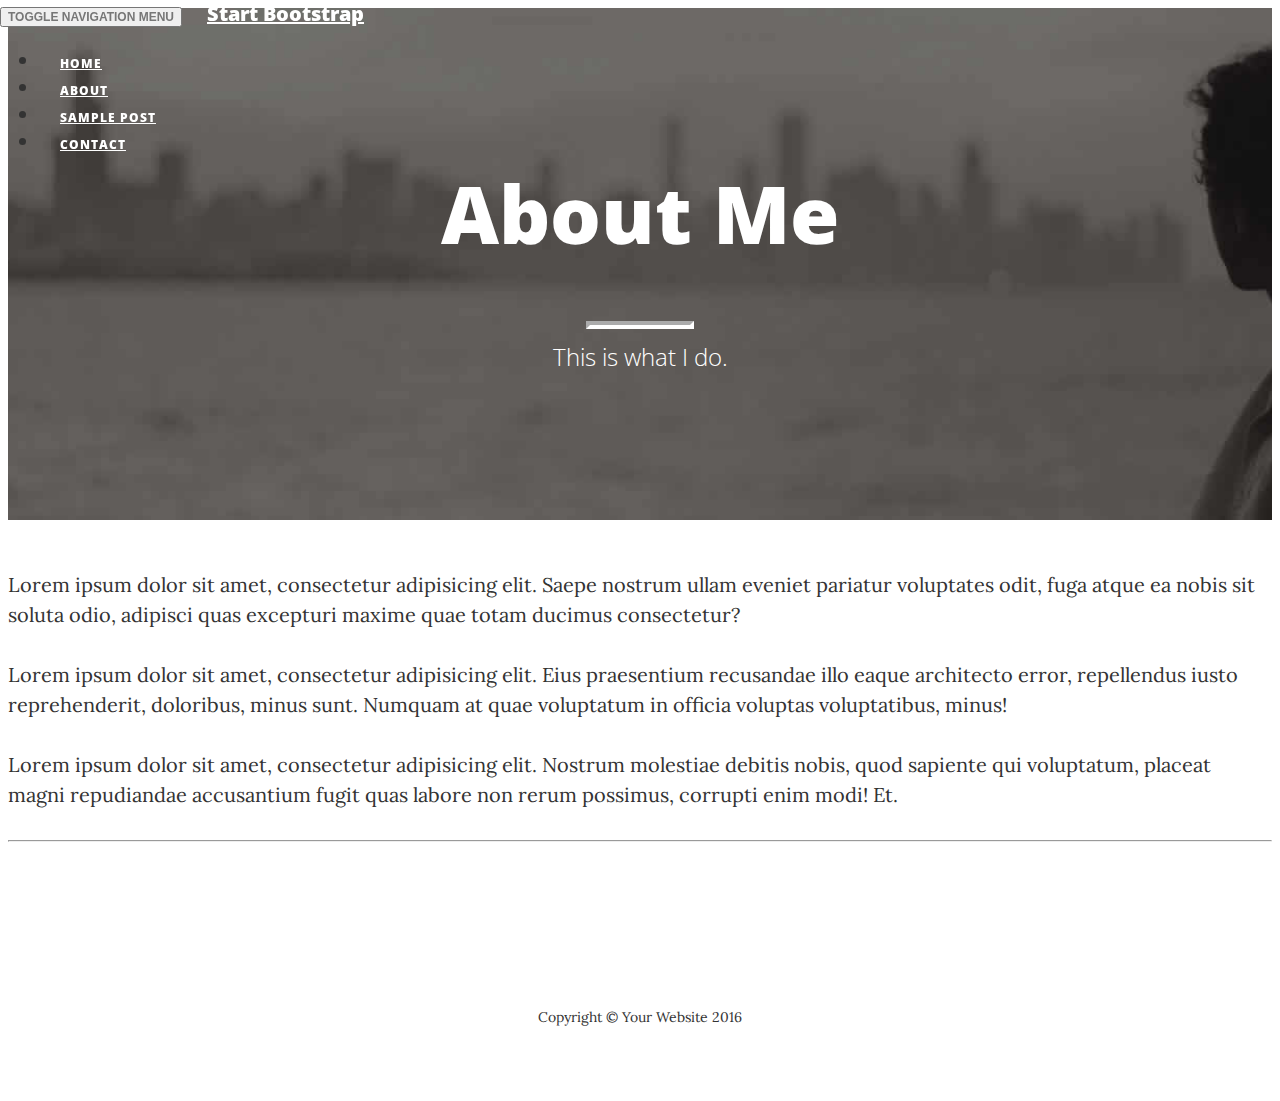
==== about.html @ ef94e5f1 "Add files via upload" ====
<!DOCTYPE html>
<html lang="en">

<head>

    <meta charset="utf-8">
    <meta http-equiv="X-UA-Compatible" content="IE=edge">
    <meta name="viewport" content="width=device-width, initial-scale=1">
    <meta name="description" content="">
    <meta name="author" content="">

    <title>Clean Blog - About</title>

    <!-- Bootstrap Core CSS -->
    <link href="vendor/bootstrap/css/bootstrap.min.css" rel="stylesheet">

    <!-- Theme CSS -->
    <link href="css/clean-blog.min.css" rel="stylesheet">

    <!-- Custom Fonts -->
    <link href="vendor/font-awesome/css/font-awesome.min.css" rel="stylesheet" type="text/css">
    <link href='https://fonts.googleapis.com/css?family=Lora:400,700,400italic,700italic' rel='stylesheet' type='text/css'>
    <link href='https://fonts.googleapis.com/css?family=Open+Sans:300italic,400italic,600italic,700italic,800italic,400,300,600,700,800' rel='stylesheet' type='text/css'>

    <!-- HTML5 Shim and Respond.js IE8 support of HTML5 elements and media queries -->
    <!-- WARNING: Respond.js doesn't work if you view the page via file:// -->
    <!--[if lt IE 9]>
        <script src="https://oss.maxcdn.com/libs/html5shiv/3.7.0/html5shiv.js"></script>
        <script src="https://oss.maxcdn.com/libs/respond.js/1.4.2/respond.min.js"></script>
    <![endif]-->

</head>

<body>

    <!-- Navigation -->
    <nav class="navbar navbar-default navbar-custom navbar-fixed-top">
        <div class="container-fluid">
            <!-- Brand and toggle get grouped for better mobile display -->
            <div class="navbar-header page-scroll">
                <button type="button" class="navbar-toggle" data-toggle="collapse" data-target="#bs-example-navbar-collapse-1">
                    <span class="sr-only">Toggle navigation</span>
                    Menu <i class="fa fa-bars"></i>
                </button>
                <a class="navbar-brand" href="index.html">Start Bootstrap</a>
            </div>

            <!-- Collect the nav links, forms, and other content for toggling -->
            <div class="collapse navbar-collapse" id="bs-example-navbar-collapse-1">
                <ul class="nav navbar-nav navbar-right">
                    <li>
                        <a href="index.html">Home</a>
                    </li>
                    <li>
                        <a href="about.html">About</a>
                    </li>
                    <li>
                        <a href="post.html">Sample Post</a>
                    </li>
                    <li>
                        <a href="contact.html">Contact</a>
                    </li>
                </ul>
            </div>
            <!-- /.navbar-collapse -->
        </div>
        <!-- /.container -->
    </nav>

    <!-- Page Header -->
    <!-- Set your background image for this header on the line below. -->
    <header class="intro-header" style="background-image: url('img/about-bg.jpg')">
        <div class="container">
            <div class="row">
                <div class="col-lg-8 col-lg-offset-2 col-md-10 col-md-offset-1">
                    <div class="page-heading">
                        <h1>About Me</h1>
                        <hr class="small">
                        <span class="subheading">This is what I do.</span>
                    </div>
                </div>
            </div>
        </div>
    </header>

    <!-- Main Content -->
    <div class="container">
        <div class="row">
            <div class="col-lg-8 col-lg-offset-2 col-md-10 col-md-offset-1">
                <p>Lorem ipsum dolor sit amet, consectetur adipisicing elit. Saepe nostrum ullam eveniet pariatur voluptates odit, fuga atque ea nobis sit soluta odio, adipisci quas excepturi maxime quae totam ducimus consectetur?</p>
                <p>Lorem ipsum dolor sit amet, consectetur adipisicing elit. Eius praesentium recusandae illo eaque architecto error, repellendus iusto reprehenderit, doloribus, minus sunt. Numquam at quae voluptatum in officia voluptas voluptatibus, minus!</p>
                <p>Lorem ipsum dolor sit amet, consectetur adipisicing elit. Nostrum molestiae debitis nobis, quod sapiente qui voluptatum, placeat magni repudiandae accusantium fugit quas labore non rerum possimus, corrupti enim modi! Et.</p>
            </div>
        </div>
    </div>

    <hr>

    <!-- Footer -->
    <footer>
        <div class="container">
            <div class="row">
                <div class="col-lg-8 col-lg-offset-2 col-md-10 col-md-offset-1">
                    <ul class="list-inline text-center">
                        <li>
                            <a href="#">
                                <span class="fa-stack fa-lg">
                                    <i class="fa fa-circle fa-stack-2x"></i>
                                    <i class="fa fa-twitter fa-stack-1x fa-inverse"></i>
                                </span>
                            </a>
                        </li>
                        <li>
                            <a href="#">
                                <span class="fa-stack fa-lg">
                                    <i class="fa fa-circle fa-stack-2x"></i>
                                    <i class="fa fa-facebook fa-stack-1x fa-inverse"></i>
                                </span>
                            </a>
                        </li>
                        <li>
                            <a href="#">
                                <span class="fa-stack fa-lg">
                                    <i class="fa fa-circle fa-stack-2x"></i>
                                    <i class="fa fa-github fa-stack-1x fa-inverse"></i>
                                </span>
                            </a>
                        </li>
                    </ul>
                    <p class="copyright text-muted">Copyright &copy; Your Website 2016</p>
                </div>
            </div>
        </div>
    </footer>

    <!-- jQuery -->
    <script src="vendor/jquery/jquery.min.js"></script>

    <!-- Bootstrap Core JavaScript -->
    <script src="vendor/bootstrap/js/bootstrap.min.js"></script>

    <!-- Contact Form JavaScript -->
    <script src="js/jqBootstrapValidation.js"></script>
    <script src="js/contact_me.js"></script>

    <!-- Theme JavaScript -->
    <script src="js/clean-blog.min.js"></script>

</body>

</html>
---- css/clean-blog.min.css ----
/*!
 * Start Bootstrap - Clean Blog v3.3.7+1 (http://startbootstrap.com/template-overviews/clean-blog)
 * Copyright 2013-2017 Start Bootstrap
 * Licensed under MIT (https://github.com/BlackrockDigital/startbootstrap/blob/gh-pages/LICENSE)
 */a,body{color:#333}.navbar-custom .nav li a,.navbar-custom .navbar-brand,h1,h2,h3,h4,h5,h6{font-weight:800}.caption,.intro-header .page-heading,.intro-header .site-heading,footer .copyright{text-align:center}body{font-family:Lora,'Times New Roman',serif;font-size:20px;-webkit-tap-highlight-color:#0085A1}.intro-header .page-heading .subheading,.intro-header .post-heading .subheading,.intro-header .site-heading .subheading,.navbar-custom,h1,h2,h3,h4,h5,h6{font-family:'Open Sans','Helvetica Neue',Helvetica,Arial,sans-serif}p{line-height:1.5;margin:30px 0}p a{text-decoration:underline}a:focus,a:hover{color:#0085A1}a img:focus,a img:hover{cursor:zoom-in}blockquote{color:#777;font-style:italic}hr.small{max-width:100px;margin:15px auto;border-width:4px;border-color:#fff}.navbar-custom{position:absolute;top:0;left:0;width:100%;z-index:3}.navbar-custom .navbar-header .navbar-toggle{color:#777;font-weight:800;text-transform:uppercase;font-size:12px}.navbar-custom .nav li a{text-transform:uppercase;font-size:12px;letter-spacing:1px}@media only screen and (min-width:768px){.navbar-custom{background:0 0;border-bottom:1px solid transparent}.navbar-custom .navbar-brand{color:#fff;padding:20px}.navbar-custom .navbar-brand:focus,.navbar-custom .navbar-brand:hover{color:rgba(255,255,255,.8)}.navbar-custom .nav li a{color:#fff;padding:20px}.navbar-custom .nav li a:focus,.navbar-custom .nav li a:hover{color:rgba(255,255,255,.8)}.navbar-custom .nav li ul.dropdown-menu a{color:#333}.navbar-custom .nav li ul.dropdown-menu a:focus,.navbar-custom .nav li ul.dropdown-menu a:hover{color:#0085A1}}@media only screen and (min-width:1170px){.navbar-custom{-webkit-transition:background-color .3s;-moz-transition:background-color .3s;transition:background-color .3s;-webkit-transform:translate3d(0,0,0);-moz-transform:translate3d(0,0,0);-ms-transform:translate3d(0,0,0);-o-transform:translate3d(0,0,0);transform:translate3d(0,0,0);-webkit-backface-visibility:hidden;backface-visibility:hidden}.navbar-custom.is-fixed{position:fixed;top:-61px;background-color:rgba(255,255,255,.9);border-bottom:1px solid #f2f2f2;-webkit-transition:-webkit-transform .3s;-moz-transition:-moz-transform .3s;transition:transform .3s}.navbar-custom.is-fixed .navbar-brand{color:#333}.navbar-custom.is-fixed .navbar-brand:focus,.navbar-custom.is-fixed .navbar-brand:hover{color:#0085A1}.navbar-custom.is-fixed .nav li a{color:#333}.navbar-custom.is-fixed .nav li a:focus,.navbar-custom.is-fixed .nav li a:hover{color:#0085A1}.navbar-custom.is-visible{-webkit-transform:translate3d(0,100%,0);-moz-transform:translate3d(0,100%,0);-ms-transform:translate3d(0,100%,0);-o-transform:translate3d(0,100%,0);transform:translate3d(0,100%,0)}}.intro-header{background:center center no-repeat;-webkit-background-size:cover;-moz-background-size:cover;background-size:cover;-o-background-size:cover;margin-bottom:50px}.intro-header .page-heading,.intro-header .post-heading,.intro-header .site-heading{padding:100px 0 50px;color:#fff}.intro-header .page-heading h1,.intro-header .site-heading h1{margin-top:0;font-size:50px}.intro-header .page-heading .subheading,.intro-header .site-heading .subheading{font-size:24px;line-height:1.1;display:block;font-weight:300;margin:10px 0 0}@media only screen and (min-width:768px){.intro-header .page-heading,.intro-header .post-heading,.intro-header .site-heading{padding:150px 0}.intro-header .page-heading h1,.intro-header .site-heading h1{font-size:80px}}.intro-header .post-heading h1{font-size:35px}.intro-header .post-heading .meta,.intro-header .post-heading .subheading{line-height:1.1;display:block}.intro-header .post-heading .subheading{font-size:24px;margin:10px 0 30px;font-weight:600}.intro-header .post-heading .meta{font-family:Lora,'Times New Roman',serif;font-style:italic;font-weight:300;font-size:20px}.intro-header .post-heading .meta a{color:#fff}@media only screen and (min-width:768px){.intro-header .post-heading h1{font-size:55px}.intro-header .post-heading .subheading{font-size:30px}}.post-preview>a{color:#333}.post-preview>a:focus,.post-preview>a:hover{text-decoration:none;color:#0085A1}.post-preview>a>.post-title{font-size:30px;margin-top:30px;margin-bottom:10px}.post-preview>a>.post-subtitle{margin:0 0 10px;font-weight:300}.post-preview>.post-meta{color:#777;font-size:18px;font-style:italic;margin-top:0}.post-preview>.post-meta>a{text-decoration:none;color:#333}.post-preview>.post-meta>a:focus,.post-preview>.post-meta>a:hover{color:#0085A1;text-decoration:underline}@media only screen and (min-width:768px){.post-preview>a>.post-title{font-size:36px}}.section-heading{font-size:36px;margin-top:60px;font-weight:700}.btn,.pager li>a,.pager li>span{font-family:'Open Sans','Helvetica Neue',Helvetica,Arial,sans-serif;text-transform:uppercase;font-weight:800;letter-spacing:1px}.caption{font-size:14px;padding:10px;font-style:italic;margin:0;display:block;border-bottom-right-radius:5px;border-bottom-left-radius:5px}footer{padding:50px 0 65px}footer .list-inline{margin:0;padding:0}footer .copyright{font-size:14px;margin-bottom:0}.floating-label-form-group{font-size:14px;position:relative;margin-bottom:0;padding-bottom:.5em;border-bottom:1px solid #eee}.floating-label-form-group input,.floating-label-form-group textarea{z-index:1;position:relative;padding-right:0;padding-left:0;border:none;border-radius:0;font-size:1.5em;background:0 0;box-shadow:none!important;resize:none}.floating-label-form-group label{display:block;z-index:0;position:relative;top:2em;margin:0;font-size:.85em;line-height:1.764705882em;vertical-align:middle;vertical-align:baseline;opacity:0;-webkit-transition:top .3s ease,opacity .3s ease;-moz-transition:top .3s ease,opacity .3s ease;-ms-transition:top .3s ease,opacity .3s ease;transition:top .3s ease,opacity .3s ease}.floating-label-form-group::not(:first-child){padding-left:14px;border-left:1px solid #eee}.floating-label-form-group-with-value label{top:0;opacity:1}.floating-label-form-group-with-focus label{color:#0085A1}form .row:first-child .floating-label-form-group{border-top:1px solid #eee}.btn{font-size:14px;border-radius:0;padding:15px 25px}.btn-lg{font-size:16px;padding:25px 35px}.btn-default:focus,.btn-default:hover{background-color:#0085A1;border:1px solid #0085A1;color:#fff}.pager{margin:20px 0 0}.pager li>a,.pager li>span{font-size:14px;padding:15px 25px;background-color:#fff;border-radius:0}.pager li>a:focus,.pager li>a:hover{color:#fff;background-color:#0085A1;border:1px solid #0085A1}.pager .disabled>a,.pager .disabled>a:focus,.pager .disabled>a:hover,.pager .disabled>span{color:#777;background-color:#333;cursor:not-allowed}::-moz-selection{color:#fff;text-shadow:none;background:#0085A1}::selection{color:#fff;text-shadow:none;background:#0085A1}img::selection{color:#fff;background:0 0}img::-moz-selection{color:#fff;background:0 0}
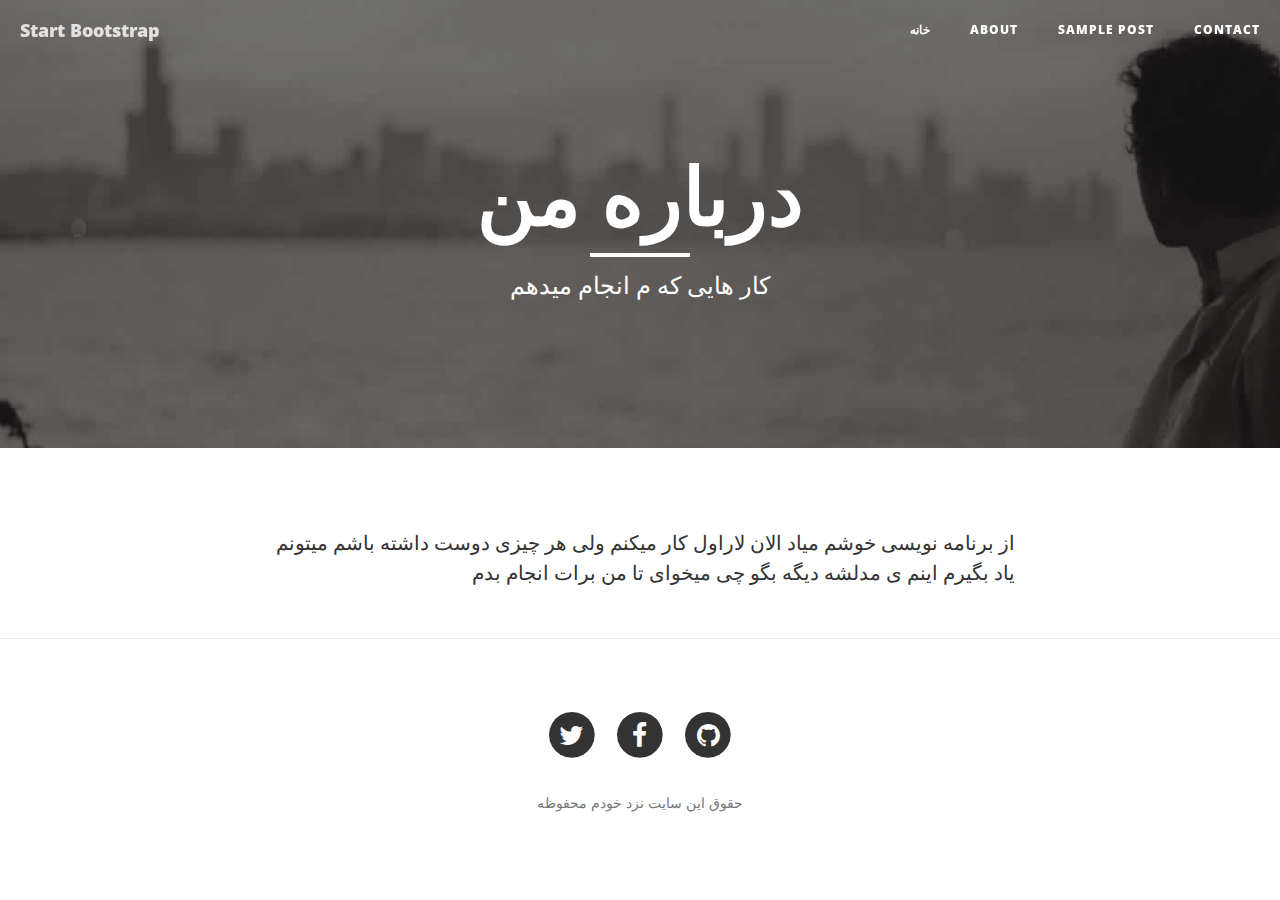
==== commit 581c6089: "Update about.html" ====
--- a/about.html
+++ b/about.html
@@ -49,7 +49,7 @@
             <div class="collapse navbar-collapse" id="bs-example-navbar-collapse-1">
                 <ul class="nav navbar-nav navbar-right">
                     <li>
-                        <a href="index.html">Home</a>
+                        <a href="index.html">خانه</a>
                     </li>
                     <li>
                         <a href="about.html">About</a>
@@ -74,9 +74,9 @@
             <div class="row">
                 <div class="col-lg-8 col-lg-offset-2 col-md-10 col-md-offset-1">
                     <div class="page-heading">
-                        <h1>About Me</h1>
+                        <h1 dir=rtl >درباره من </h1>
                         <hr class="small">
-                        <span class="subheading">This is what I do.</span>
+                        <span class="subheading" dir=rtl >کار هایی که م انجام میدهم</span>
                     </div>
                 </div>
             </div>
@@ -87,9 +87,8 @@
     <div class="container">
         <div class="row">
             <div class="col-lg-8 col-lg-offset-2 col-md-10 col-md-offset-1">
-                <p>Lorem ipsum dolor sit amet, consectetur adipisicing elit. Saepe nostrum ullam eveniet pariatur voluptates odit, fuga atque ea nobis sit soluta odio, adipisci quas excepturi maxime quae totam ducimus consectetur?</p>
-                <p>Lorem ipsum dolor sit amet, consectetur adipisicing elit. Eius praesentium recusandae illo eaque architecto error, repellendus iusto reprehenderit, doloribus, minus sunt. Numquam at quae voluptatum in officia voluptas voluptatibus, minus!</p>
-                <p>Lorem ipsum dolor sit amet, consectetur adipisicing elit. Nostrum molestiae debitis nobis, quod sapiente qui voluptatum, placeat magni repudiandae accusantium fugit quas labore non rerum possimus, corrupti enim modi! Et.</p>
+                <p dir=rtl >از برنامه نویسی خوشم میاد الان لاراول کار میکنم ولی هر چیزی  دوست داشته باشم میتونم یاد بگیرم اینم ی مدلشه دیگه بگو چی میخوای تا من برات انجام بدم</p>
+                
             </div>
         </div>
     </div>
@@ -127,7 +126,7 @@
                             </a>
                         </li>
                     </ul>
-                    <p class="copyright text-muted">Copyright &copy; Your Website 2016</p>
+                    <p class="copyright text-muted">حقوق این سایت نزد خودم محفوظه</p>
                 </div>
             </div>
         </div>
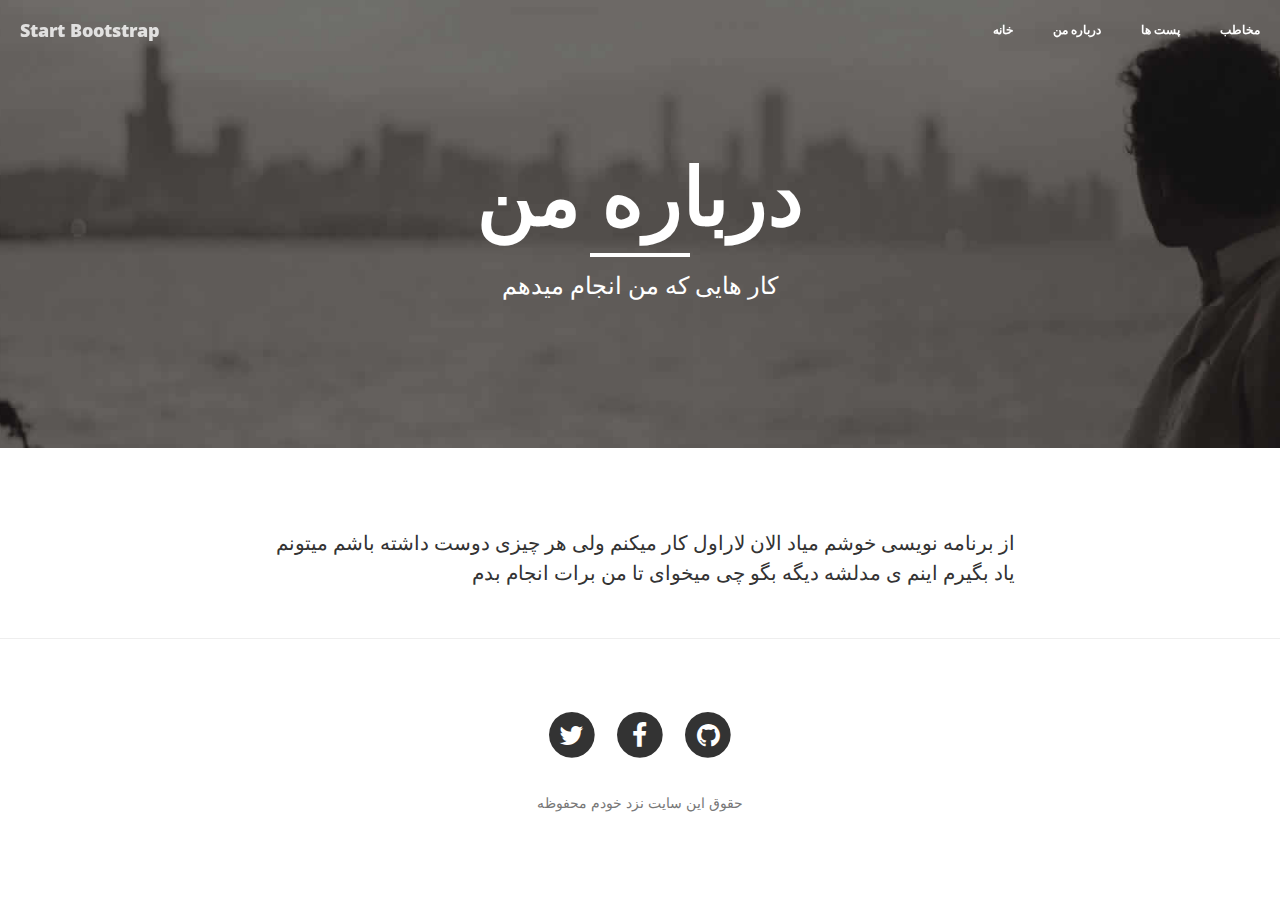
==== commit e75839c0: "Update about.html" ====
--- a/about.html
+++ b/about.html
@@ -46,19 +46,19 @@
             </div>
 
             <!-- Collect the nav links, forms, and other content for toggling -->
-            <div class="collapse navbar-collapse" id="bs-example-navbar-collapse-1">
+           <div class="collapse navbar-collapse" id="bs-example-navbar-collapse-1">
                 <ul class="nav navbar-nav navbar-right">
                     <li>
                         <a href="index.html">خانه</a>
                     </li>
                     <li>
-                        <a href="about.html">About</a>
+                        <a href="about.html">درباره من</a>
                     </li>
                     <li>
-                        <a href="post.html">Sample Post</a>
+                        <a href="#">پست ها</a>
                     </li>
                     <li>
-                        <a href="contact.html">Contact</a>
+                        <a href="#">مخاطب</a>
                     </li>
                 </ul>
             </div>
@@ -76,7 +76,7 @@
                     <div class="page-heading">
                         <h1 dir=rtl >درباره من </h1>
                         <hr class="small">
-                        <span class="subheading" dir=rtl >کار هایی که م انجام میدهم</span>
+                        <span class="subheading" dir=rtl >کار هایی که من انجام میدهم</span>
                     </div>
                 </div>
             </div>
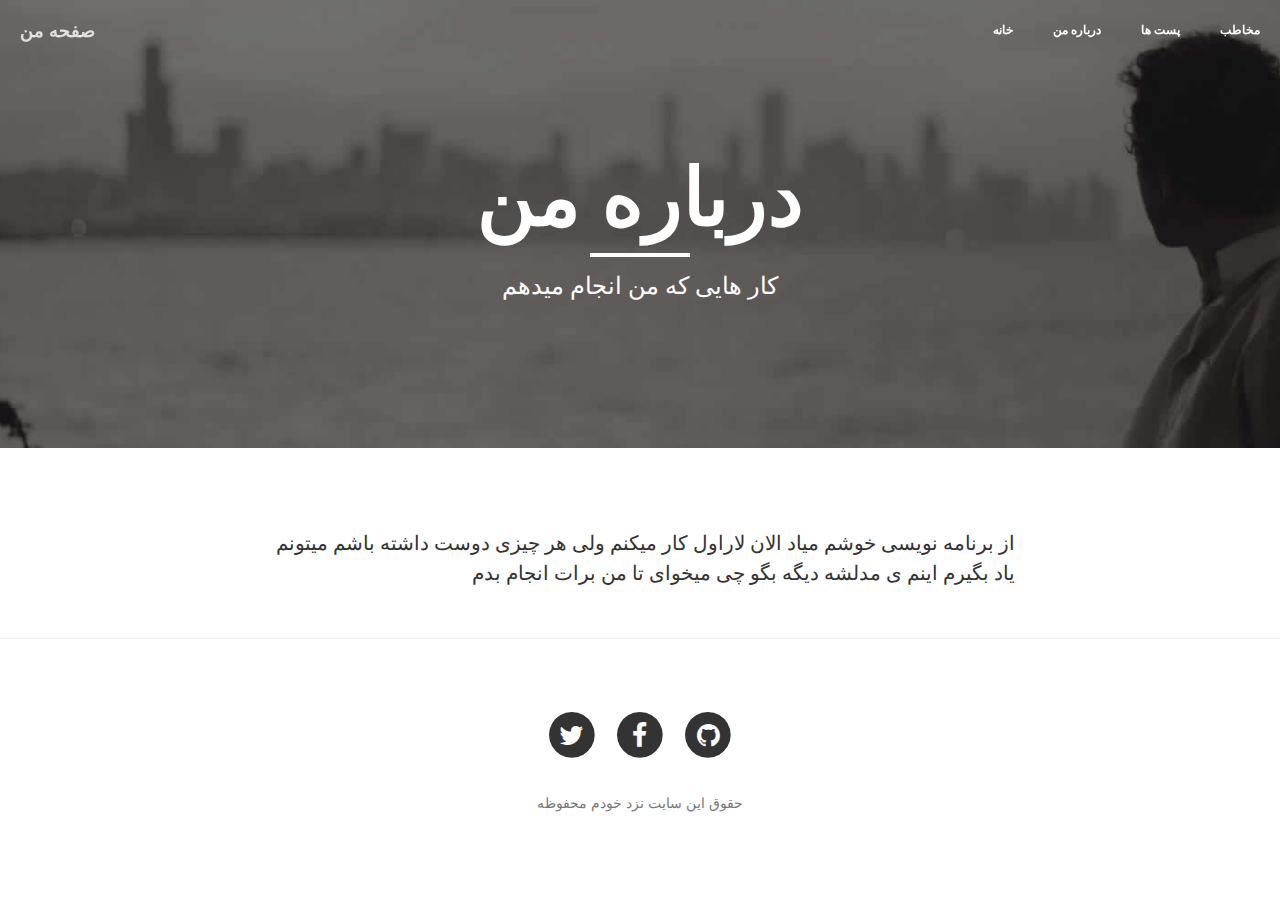
==== commit 08b5539c: "Update about.html" ====
--- a/about.html
+++ b/about.html
@@ -34,7 +34,7 @@
 <body>
 
     <!-- Navigation -->
-    <nav class="navbar navbar-default navbar-custom navbar-fixed-top">
+     <nav class="navbar navbar-default navbar-custom navbar-fixed-top">
         <div class="container-fluid">
             <!-- Brand and toggle get grouped for better mobile display -->
             <div class="navbar-header page-scroll">
@@ -42,11 +42,11 @@
                     <span class="sr-only">Toggle navigation</span>
                     Menu <i class="fa fa-bars"></i>
                 </button>
-                <a class="navbar-brand" href="index.html">Start Bootstrap</a>
+                <a class="navbar-brand" href="index.html">صفحه من</a>
             </div>
 
             <!-- Collect the nav links, forms, and other content for toggling -->
-           <div class="collapse navbar-collapse" id="bs-example-navbar-collapse-1">
+            <div class="collapse navbar-collapse" id="bs-example-navbar-collapse-1">
                 <ul class="nav navbar-nav navbar-right">
                     <li>
                         <a href="index.html">خانه</a>
@@ -66,6 +66,7 @@
         </div>
         <!-- /.container -->
     </nav>
+
 
     <!-- Page Header -->
     <!-- Set your background image for this header on the line below. -->
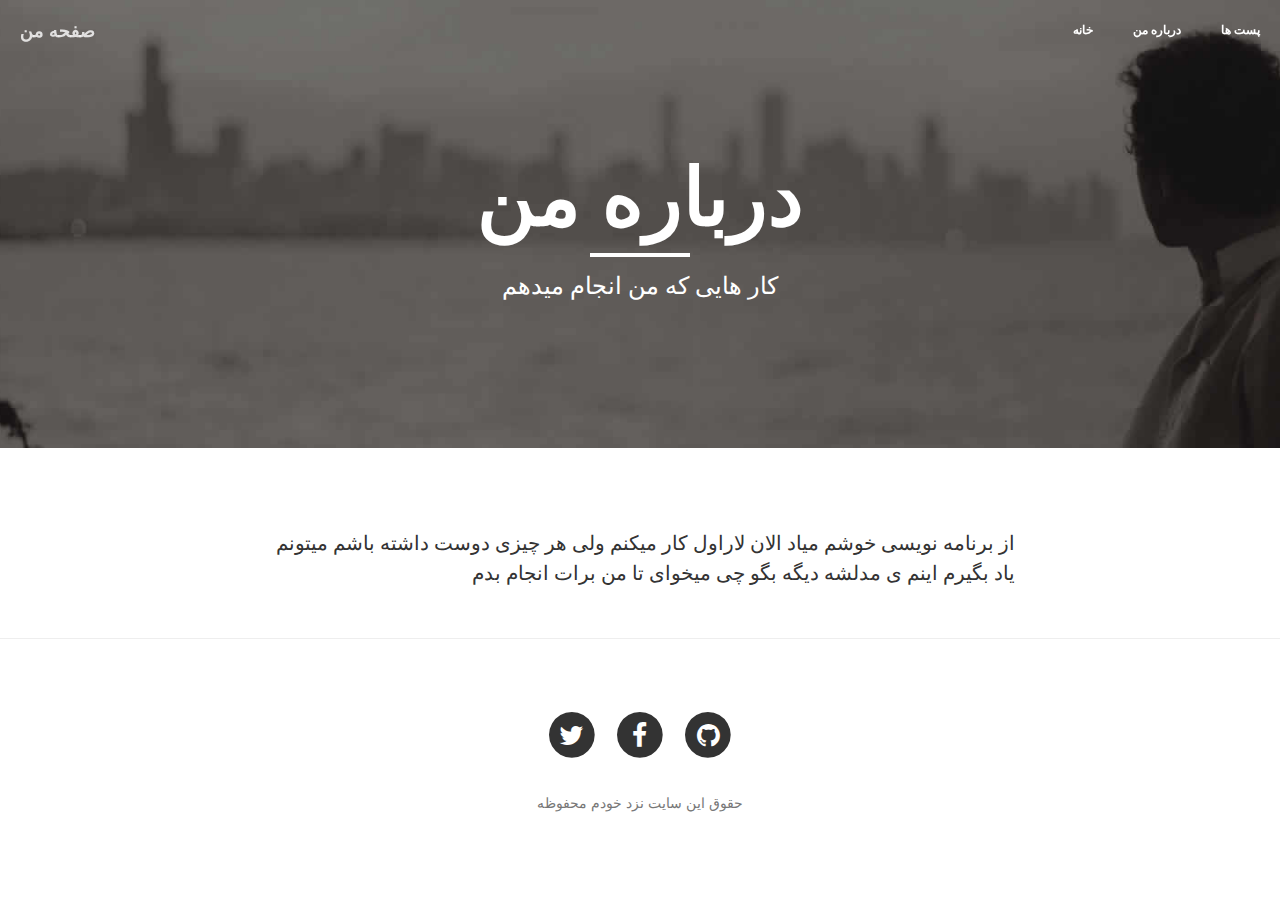
==== commit 9d0ddb5a: "Update about.html" ====
--- a/about.html
+++ b/about.html
@@ -34,7 +34,7 @@
 <body>
 
     <!-- Navigation -->
-     <nav class="navbar navbar-default navbar-custom navbar-fixed-top">
+    <nav class="navbar navbar-default navbar-custom navbar-fixed-top">
         <div class="container-fluid">
             <!-- Brand and toggle get grouped for better mobile display -->
             <div class="navbar-header page-scroll">
@@ -55,11 +55,9 @@
                         <a href="about.html">درباره من</a>
                     </li>
                     <li>
-                        <a href="#">پست ها</a>
+                        <a href="post.html">پست ها</a>
                     </li>
-                    <li>
-                        <a href="#">مخاطب</a>
-                    </li>
+                    
                 </ul>
             </div>
             <!-- /.navbar-collapse -->
